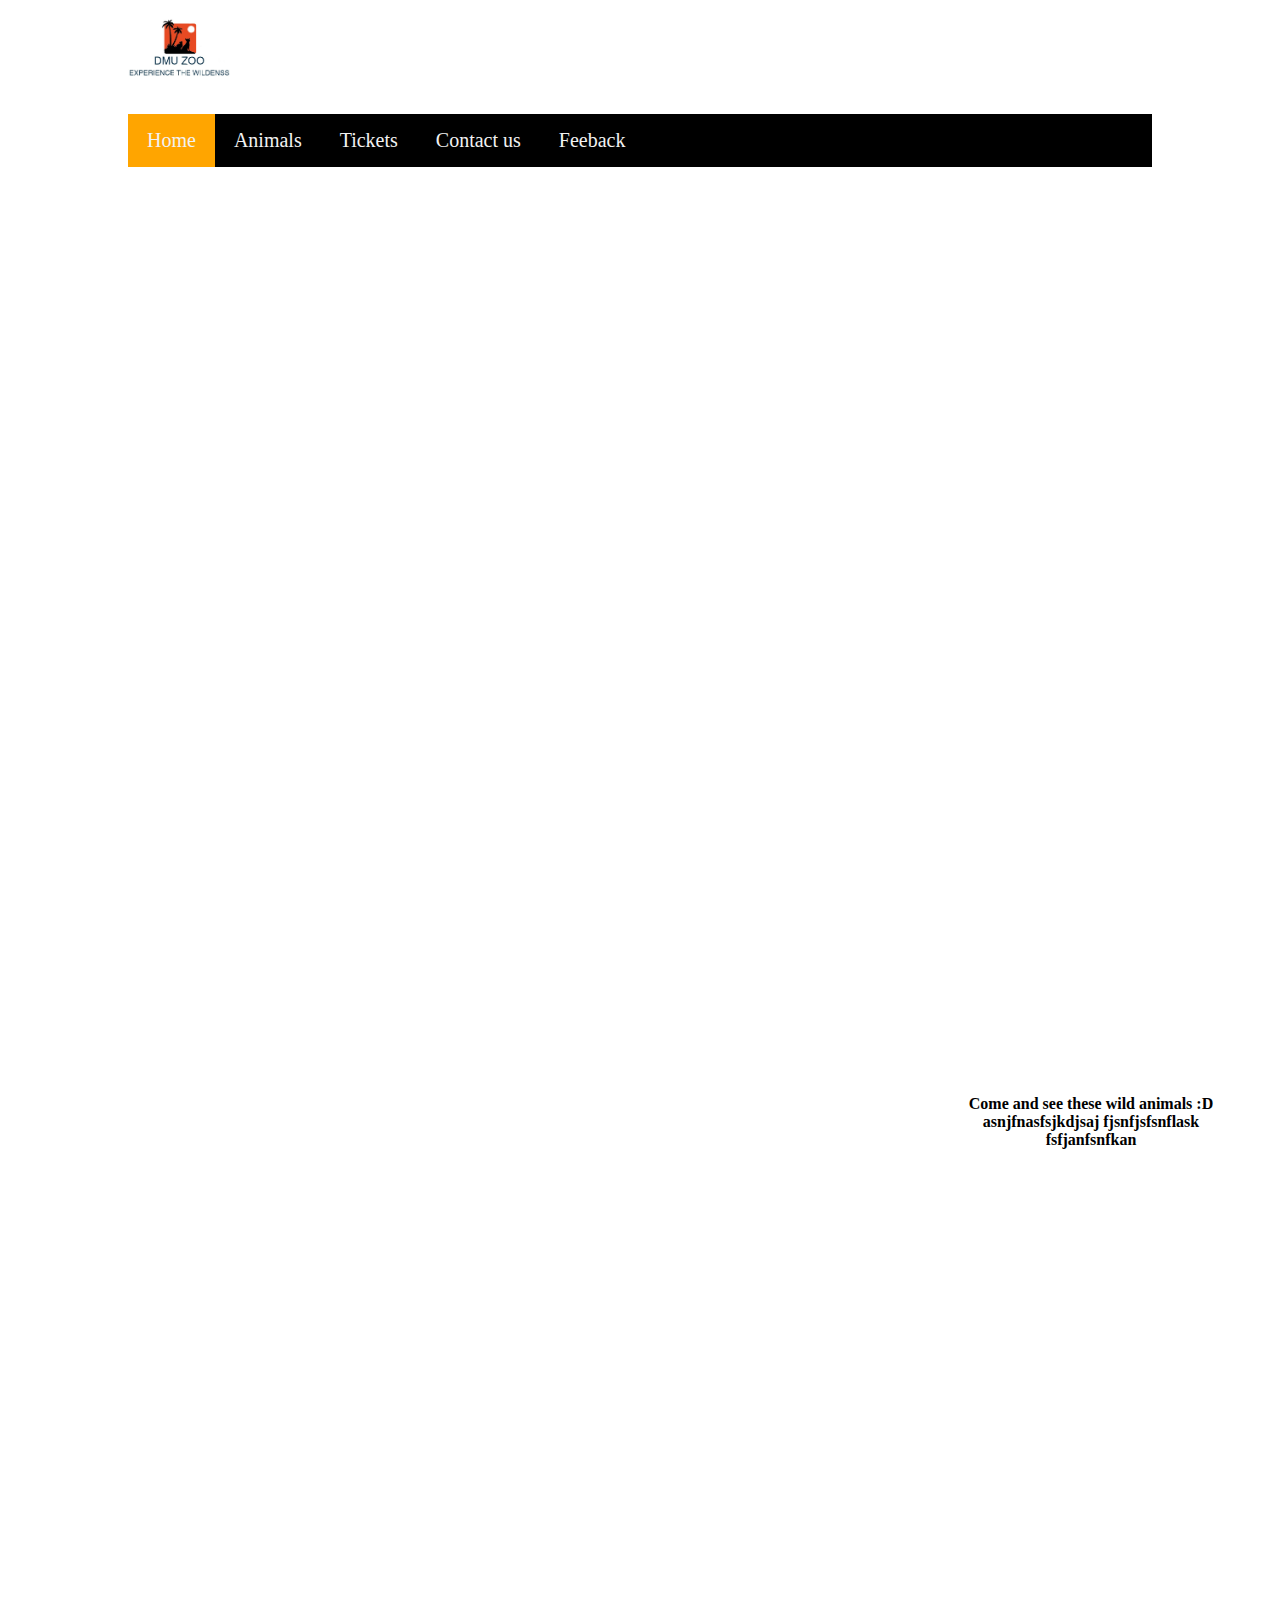
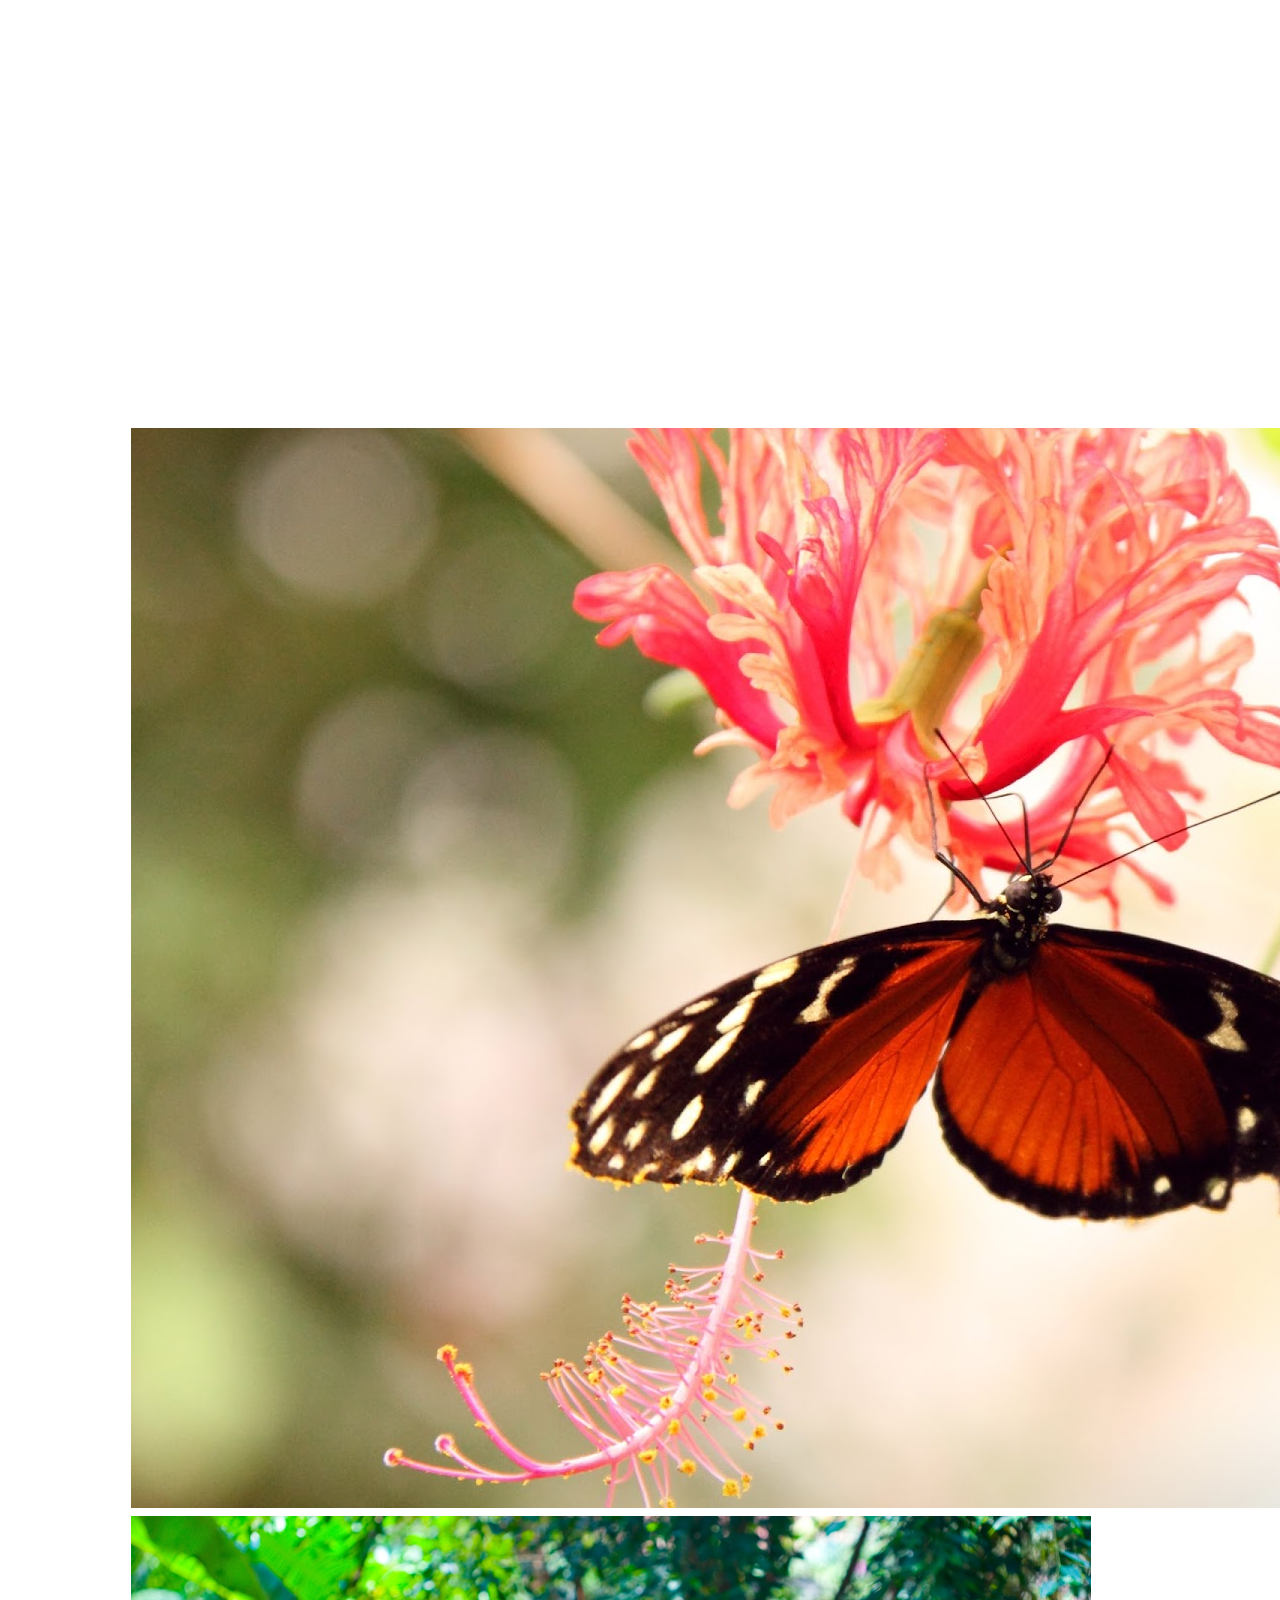
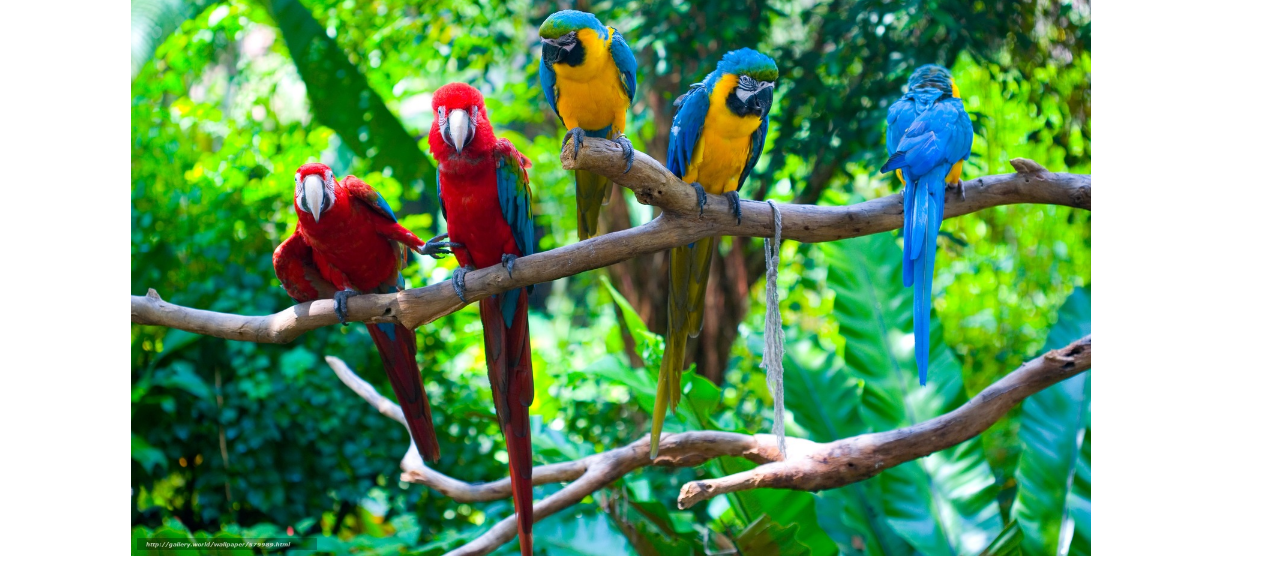
==== index.html @ af34f2af "First commit" ====
<!DOCTYPE html>
<html>
<head>
<meta charset="utf-8"> 
<link rel="stylesheet" type="text/css" href="css/stylesheet.css"/>
<meta name="viewpoint" content="width=device-width, intial-scale=1"/>
<title> DMU ZOO </title>
</head>
<body>

<img id="logo" src="Images\logo.jpg"/>
<div class="topnav" id="myTopnav">
  <a href="#home" class="active">Home</a>
  <a href="#tickets">Animals</a>
  <a href="#animals">Tickets</a>
  <a href="#contactus">Contact us</a>
    <a href="#contactus">Feeback</a>
  <a href="javascript:void(0);" style="font-size:15px;" class="icon" onclick="myFunction()">&#9776;</a>
</div>
<table>
  <tr>
    <th>Come and see these wild animals :D</br> asnjfnasfsjkdjsaj fjsnfjsfsnflask</br> fsfjanfsnfkan</th>
    <th><img src="Images\tiger.jpg" alt="first"></th>
  </tr>
  <tr>
    <td><img src="Images\butterfly.jpg" alt="first"></td>
    <td><img id="monk" src="Images\walkingmonk.jpg" alt="second"></td>
	 
  </tr>
  <tr>
  <td><img id="parrot" src="Images\parrots.jpg"></td>
    
  </tr>
</table>


<section> 
</section>



<script>
function myFunction() {
    var x = document.getElementById("myTopnav");
    if (x.className === "topnav") {
        x.className += " responsive";
    } else {
        x.className = "topnav";
    }
}
</script>





</body>
</html>
---- css/stylesheet.css ----
body{
	background-color: #ffff;
	margin-left:10%;
	margin-right:10%;
}
.topnav {
  overflow: hidden;
  background-color: black;
  margin-top:30px;
}

.topnav a {
  float: left;
  display: block;
  color: #f2f2f2;
  text-align: center;
  padding: 15px 19px;
  text-decoration: none;
  font-size: 20px;
 
}

.topnav a:hover {
  background-color: #ddd;
  color: orange;
}

.active {
  background-color: orange;
  color: black;
}

.topnav .icon {
  display: none;
}
img{
	width:-20%;
	height:20%;
}
table{
	width:10%;
	height:50%;
	 margin-top:50px;
}
#th{
	text-align: center;
}
#td{
	text-align:center;
	margin-bottom:100%;
	width:100%;
	height:40%;
	
}
section{
	
}
#logo{
	width:10%;
	height:10%;
	margin-top:10px;
}
#monk{
	width:50%;
	height:30%;
	margin-left:20px;
}
#parrot{
	width:50%;
	height:10%;
	margin-right:-10px;
}
@media screen and (max-width: 500px) {
  .topnav a:not(:first-child) {display: none;}
  .topnav a.icon {
    float: right;
    display: block;
  }
    .topnav.responsive {position: relative;}
  .topnav.responsive .icon {
    position: absolute;
    right: 0;
    top: 0;
  }
  .topnav.responsive a {
    float: none;
    display: block;
    text-align: left;
  }
  img{
	margin: 0 20px 0 30px;
}
table{
	overflow-x:auto;
	width:10px;
	height:10px;
	text-align: left;
}
#th{
	text-align: center;
	width:10px;
}
#td{
	margin: 0 5px 0 30px;
	width:10px;
	margin-left:-10px;
	
}
section{
	
}
#logo{
	margin: 0 20px 0 30px;
	width:100px;
}
#monk{
	margin: 0 20px 0 30px;
}

}
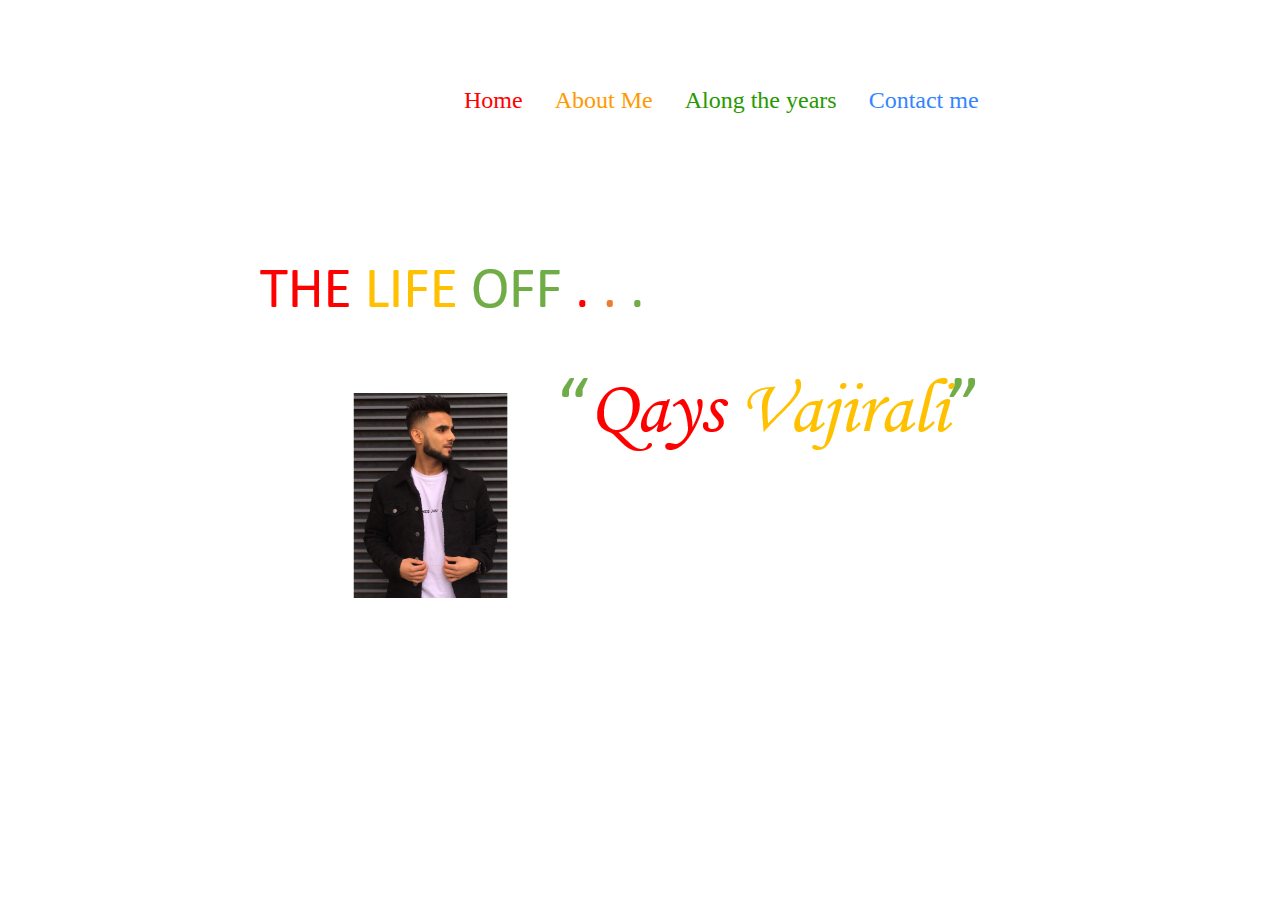
==== commit 33586122: "changed website idea added new content" ====
--- a/index.html
+++ b/index.html
@@ -4,40 +4,46 @@
 <meta charset="utf-8"> 
 <link rel="stylesheet" type="text/css" href="css/stylesheet.css"/>
 <meta name="viewpoint" content="width=device-width, intial-scale=1"/>
-<title> DMU ZOO </title>
+<title> QAYZ BLOG </title>
 </head>
 <body>
 
-<img id="logo" src="Images\logo.jpg"/>
+<!-- <img id="logo" src="Images\logo.jpg"/> -->
 <div class="topnav" id="myTopnav">
-  <a href="#home" class="active">Home</a>
-  <a href="#tickets">Animals</a>
-  <a href="#animals">Tickets</a>
-  <a href="#contactus">Contact us</a>
-    <a href="#contactus">Feeback</a>
+  <a href="index.html" class="active" id="home">Home</a>
+  <a href="aboutme.html"id="aboutme">About Me</a>
+  <a href="#animals"id="years">Along the years</a>
+  <a href="#contactus" id="contactme">Contact me</a>
+   
   <a href="javascript:void(0);" style="font-size:15px;" class="icon" onclick="myFunction()">&#9776;</a>
 </div>
-<table>
-  <tr>
-    <th>Come and see these wild animals :D</br> asnjfnasfsjkdjsaj fjsnfjsfsnflask</br> fsfjanfsnfkan</th>
-    <th><img src="Images\tiger.jpg" alt="first"></th>
-  </tr>
-  <tr>
-    <td><img src="Images\butterfly.jpg" alt="first"></td>
-    <td><img id="monk" src="Images\walkingmonk.jpg" alt="second"></td>
-	 
-  </tr>
-  <tr>
-  <td><img id="parrot" src="Images\parrots.jpg"></td>
-    
-  </tr>
-</table>
+<section>
+
+<img src="Images/Capture.PNG" alt="name">
+
+</section>
+
+<img class="slides" src="Images\image1.jpg" alt="first">
+<img class="slides" src="Images\image2.jpg" alt="first">
 
 
-<section> 
-</section>
 
+<script>
+var myIndex = 0;
+carousel();
 
+function carousel() {
+    var i;
+    var x = document.getElementsByClassName("slides");
+    for (i = 0; i < x.length; i++) {
+       x[i].style.display = "none";  
+    }
+    myIndex++;
+    if (myIndex > x.length) {myIndex = 1}    
+    x[myIndex-1].style.display = "block";  
+    setTimeout(carousel, 9000);    
+}
+</script>
 
 <script>
 function myFunction() {
--- a/css/stylesheet.css
+++ b/css/stylesheet.css
@@ -1,12 +1,16 @@
 body{
 	background-color: #ffff;
+   
 	margin-left:10%;
 	margin-right:10%;
+	margin-top:-10%;
+	  /* background-image: url("../Images/image1.jpg");  */
+	 
 }
 .topnav {
   overflow: hidden;
-  background-color: black;
-  margin-top:30px;
+  margin-top:200px;
+  margin-left:320px;
 }
 
 .topnav a {
@@ -14,62 +18,114 @@
   display: block;
   color: #f2f2f2;
   text-align: center;
-  padding: 15px 19px;
+  padding: 15px 16px;
   text-decoration: none;
-  font-size: 20px;
- 
+  font-size:1.5em;
+
 }
 
 .topnav a:hover {
   background-color: #ddd;
-  color: orange;
+
 }
 
 .active {
-  background-color: orange;
+
   color: black;
 }
 
 .topnav .icon {
   display: none;
 }
-img{
-	width:-20%;
-	height:20%;
+
+#contactme{
+	color:#3385ff;
+	  text-decoration:bold;
 }
-table{
-	width:10%;
-	height:50%;
-	 margin-top:50px;
+#years{
+	color:#269900;
 }
-#th{
-	text-align: center;
+#aboutme{
+	color: #ff9900;
 }
-#td{
-	text-align:center;
-	margin-bottom:100%;
+#home{
+	color:#ff0000;
+}
+#name{
+	font:Monotype Corsiva;
+	font-style:italic;
+	font-size:80px;
+}
+section{
+	margin-top:100px;
 	width:100%;
-	height:40%;
+	margin-left:10%;
 	
 }
-section{
+.slides{
+	width:20%;
+	height:20%;
+	margin-left:200px;
+	margin-top:-100px;
+}
+
+.menu {
+    width: 25%;
+	
+    float: left;
+    padding: 15px;
+    border: 1px solid red;
+	margin-top:40px;
+	margin-left:10%;
+}
+
+#picture{
+	width:30%;
+	height:20%;
+	margin-left:0%;
+	margin-top:20px;
 	
 }
-#logo{
-	width:10%;
-	height:10%;
-	margin-top:10px;
+#h2{
+	margin-left:10%;
+	margin-top:50px;
+	
 }
-#monk{
-	width:50%;
-	height:30%;
-	margin-left:20px;
+header{
+	margin-left:10%;
+	margin-top:30px;
 }
-#parrot{
-	width:50%;
-	height:10%;
-	margin-right:-10px;
+.main {
+    width: 25%;
+    float: left;
+    padding: 15px;
+    border: 1px solid red;
+	margin-left:1%;
+	margin-top:35px;
 }
+.hobbies {
+    width: 20%;
+    float: left;
+    padding: 15px;
+    border: 1px solid red;
+	margin-left:68%;
+	margin-top:-70%;
+}
+h3{
+	margin-top:-35%;
+	margin-left:68%;
+}
+#picture2{
+	width:20%;	
+	margin-left:70%;
+		margin-top:-300px;
+	
+}
+
+
+
+
+
 @media screen and (max-width: 500px) {
   .topnav a:not(:first-child) {display: none;}
   .topnav a.icon {
@@ -87,35 +143,6 @@
     display: block;
     text-align: left;
   }
-  img{
-	margin: 0 20px 0 30px;
-}
-table{
-	overflow-x:auto;
-	width:10px;
-	height:10px;
-	text-align: left;
-}
-#th{
-	text-align: center;
-	width:10px;
-}
-#td{
-	margin: 0 5px 0 30px;
-	width:10px;
-	margin-left:-10px;
-	
-}
-section{
-	
-}
-#logo{
-	margin: 0 20px 0 30px;
-	width:100px;
-}
-#monk{
-	margin: 0 20px 0 30px;
+ 
 }
 
-}
-
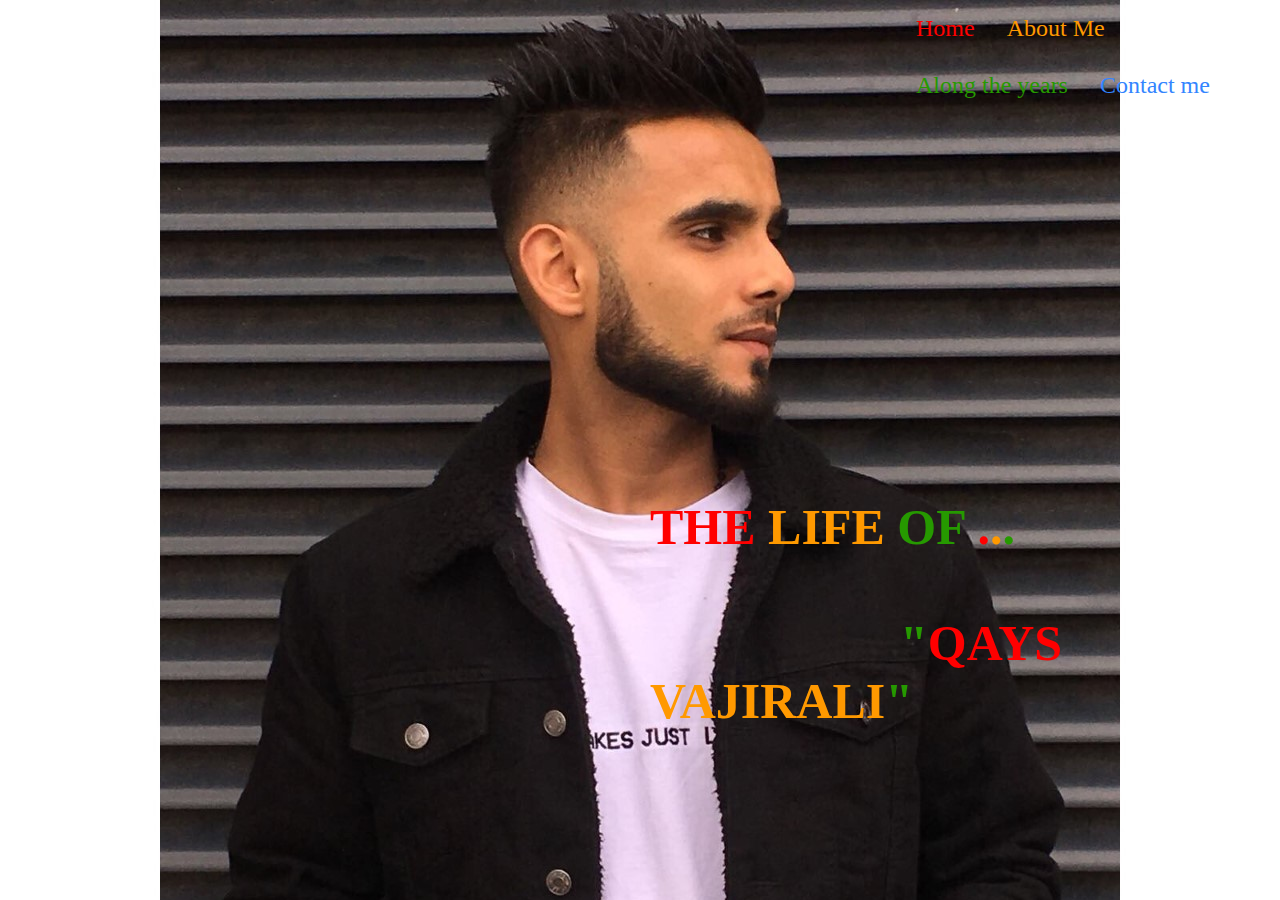
==== commit 7d8f4aa3: "homepage finished" ====
--- a/index.html
+++ b/index.html
@@ -6,7 +6,7 @@
 <meta name="viewpoint" content="width=device-width, intial-scale=1"/>
 <title> QAYZ BLOG </title>
 </head>
-<body>
+<body class="homebody">
 
 <!-- <img id="logo" src="Images\logo.jpg"/> -->
 <div class="topnav" id="myTopnav">
@@ -17,14 +17,17 @@
    
   <a href="javascript:void(0);" style="font-size:15px;" class="icon" onclick="myFunction()">&#9776;</a>
 </div>
-<section>
+<h1 class="homepage">
 
-<img src="Images/Capture.PNG" alt="name">
 
-</section>
+<span class="colour1">THE</span> <span class="colour2">LIFE</span> <span class="colour3">OF</span> <span class="colour1">.</span><span class="colour2">.</span><span class="colour3">.</span></br>
+<br>
+<span class="colour3 myname">"</span><span class="colour1">QAYS</span> <span class="colour2">VAJIRALI</span><span class="colour3">"</span>
 
-<img class="slides" src="Images\image1.jpg" alt="first">
-<img class="slides" src="Images\image2.jpg" alt="first">
+</h1>
+
+<!-- <img class="slides" src="Images\image1.jpg" alt="first"> -->
+<!-- <img class="slides" src="Images\image2.jpg" alt="first"> -->
 
 
 
--- a/css/stylesheet.css
+++ b/css/stylesheet.css
@@ -1,23 +1,49 @@
-body{
-	background-color: #ffff;
+.homebody{
+	/* background-color: #ffff; */
    
-	margin-left:10%;
-	margin-right:10%;
-	margin-top:-10%;
-	  /* background-image: url("../Images/image1.jpg");  */
+	
+	margin: auto;
+	background-attachment: fixed;
+    background-image: url("../Images/image1.jpg");
+	background-repeat: no-repeat;
+	background-position: top center;
 	 
+}
+.homepage {
+  padding-top: 7em;
+  margin-left: 13em;
+  font-family: Monotype Corsiva;
+  font-size: 50px;
+
+}
+.myname {
+  padding-left: 5em;
+  
+}
+.colour1 {
+   color: #ff0000;
+}
+
+.colour2 {
+   color: #ff9900;
+}
+.colour3 {
+   color: #269900;
+}
+.colour4 {
+   color: #3385ff;
 }
 .topnav {
   overflow: hidden;
-  margin-top:200px;
-  margin-left:320px;
+  margin-top:0px;
+  margin-left:900px;
 }
 
 .topnav a {
   float: left;
   display: block;
   color: #f2f2f2;
-  text-align: center;
+  text-align: right;
   padding: 15px 16px;
   text-decoration: none;
   font-size:1.5em;
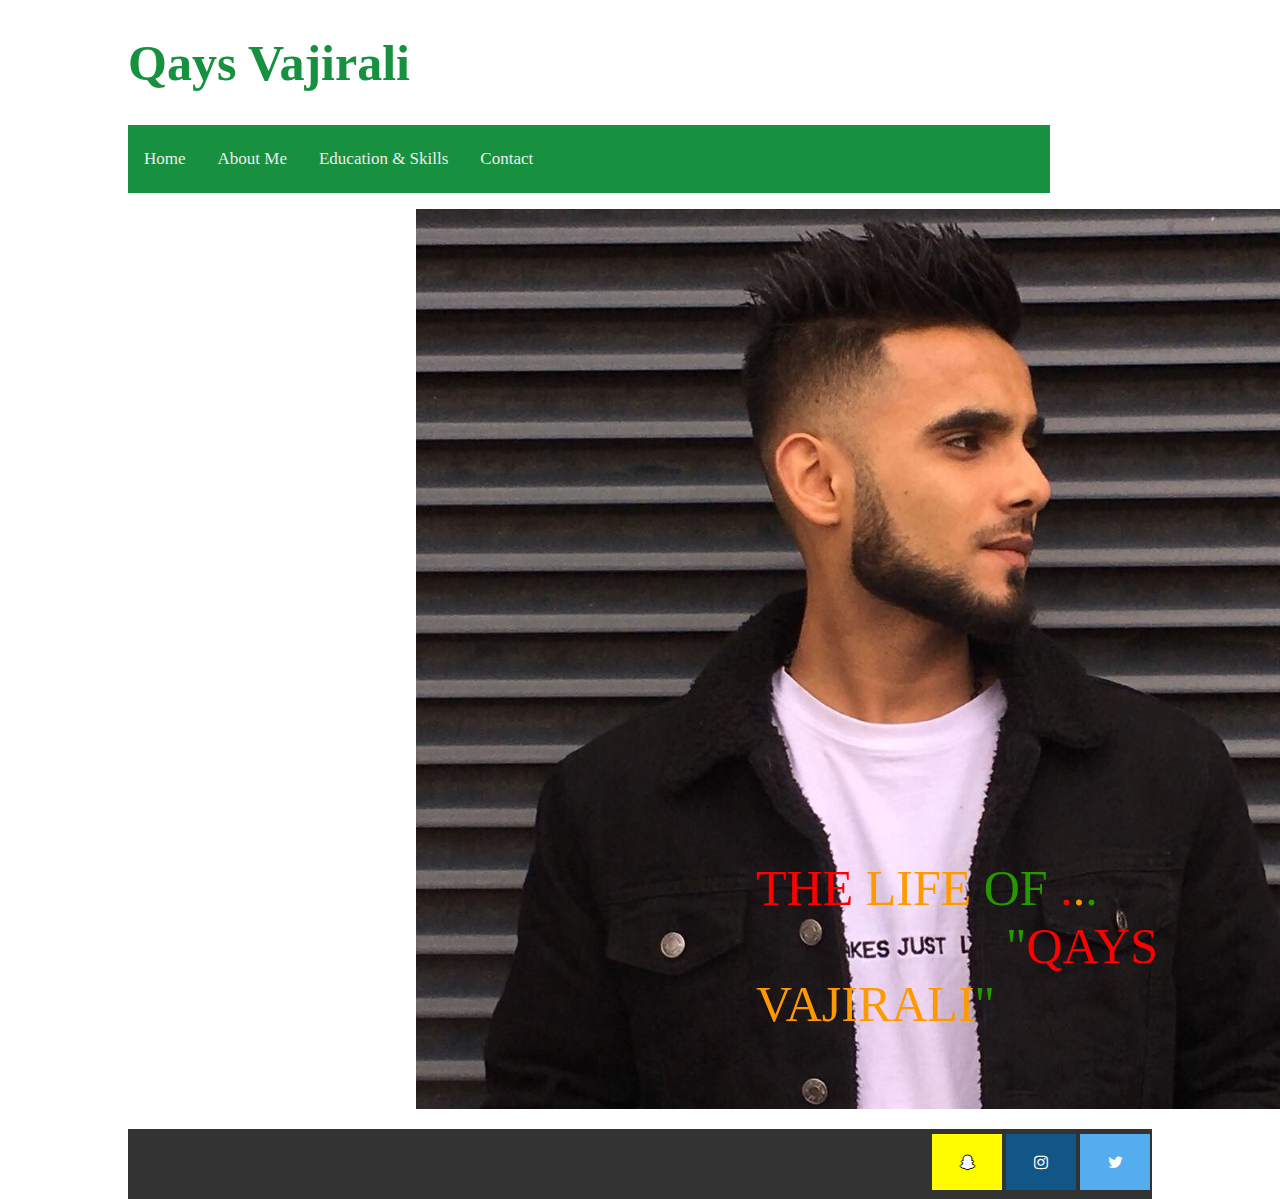
==== commit 6483e796: "Final website" ====
--- a/index.html
+++ b/index.html
@@ -1,67 +1,46 @@
 <!DOCTYPE html>
 <html>
 <head>
-<meta charset="utf-8"> 
-<link rel="stylesheet" type="text/css" href="css/stylesheet.css"/>
-<meta name="viewpoint" content="width=device-width, intial-scale=1"/>
-<title> QAYZ BLOG </title>
+<meta charset="utf-8">
+<link rel="stylesheet" type="text/css" href="css/stylesheet.css">
+<meta name="viewport" content="width=device-width, initial-scale=1">
+<link rel="stylesheet" href="https://cdnjs.cloudflare.com/ajax/libs/font-awesome/4.7.0/css/font-awesome.min.css">
+<script src="js/javaScript.js"></script>
+<title>Qays Blogs</title>
 </head>
-<body class="homebody">
+<body>
 
-<!-- <img id="logo" src="Images\logo.jpg"/> -->
-<div class="topnav" id="myTopnav">
-  <a href="index.html" class="active" id="home">Home</a>
-  <a href="aboutme.html"id="aboutme">About Me</a>
-  <a href="#animals"id="years">Along the years</a>
-  <a href="#contactus" id="contactme">Contact me</a>
-   
-  <a href="javascript:void(0);" style="font-size:15px;" class="icon" onclick="myFunction()">&#9776;</a>
+<div class="mcontainer">
+<header>
+<h1>Qays Vajirali</h1>
+</header>
+<ul class="topnav" id="myTopnav">
+
+  <li><a class="active" href="index.html">Home</a></li>
+  <li><a href="aboutme.html">About Me</a></li>
+  <li><a href="education.html">Education & Skills </a></li>
+  <li><a href="contact.html">Contact</a></li>
+  <li class="icon">
+    <a href="javascript:void(0);" style="font-size:15px;" onclick="myFunction()">☰</a>
+  </li>
+</ul>
+
+<main>
+<div class="me">
+<div class="homepage">
+<p><span class="colour1">THE</span> <span class="colour2">LIFE</span> <span class="colour3">OF</span> <span class="colour1">.</span><span class="colour2">.</span><span class="colour3">.</span>
+<br>
+<span class="colour3 myname">"</span><span class="colour1">QAYS</span> <span class="colour2">VAJIRALI</span><span class="colour3">"</span></P>
 </div>
-<h1 class="homepage">
+</div>
+</main>
+<footer>
 
+<a href="https://twitter.com/login?lang=en-gb" class="fa fa-twitter"></a>
+<a href="https://www.instagram.com/?hl=en" class="fa fa-instagram"></a>
+<a href="https://www.snapchat.com/" class="fa fa-snapchat-ghost"></a>
 
-<span class="colour1">THE</span> <span class="colour2">LIFE</span> <span class="colour3">OF</span> <span class="colour1">.</span><span class="colour2">.</span><span class="colour3">.</span></br>
-<br>
-<span class="colour3 myname">"</span><span class="colour1">QAYS</span> <span class="colour2">VAJIRALI</span><span class="colour3">"</span>
-
-</h1>
-
-<!-- <img class="slides" src="Images\image1.jpg" alt="first"> -->
-<!-- <img class="slides" src="Images\image2.jpg" alt="first"> -->
-
-
-
-<script>
-var myIndex = 0;
-carousel();
-
-function carousel() {
-    var i;
-    var x = document.getElementsByClassName("slides");
-    for (i = 0; i < x.length; i++) {
-       x[i].style.display = "none";  
-    }
-    myIndex++;
-    if (myIndex > x.length) {myIndex = 1}    
-    x[myIndex-1].style.display = "block";  
-    setTimeout(carousel, 9000);    
-}
-</script>
-
-<script>
-function myFunction() {
-    var x = document.getElementById("myTopnav");
-    if (x.className === "topnav") {
-        x.className += " responsive";
-    } else {
-        x.className = "topnav";
-    }
-}
-</script>
-
-
-
-
-
+</footer>
+</div>
 </body>
 </html>--- a/css/stylesheet.css
+++ b/css/stylesheet.css
@@ -1,21 +1,78 @@
-.homebody{
-	/* background-color: #ffff; */
-   
+/* this is for everything */
+body {
+	margin:0;
+	background-color:#ffffff;
+	color:white;
+	margin-left: 5em;
+	margin-right: 13em;
 	
-	margin: auto;
-	background-attachment: fixed;
-    background-image: url("../Images/image1.jpg");
-	background-repeat: no-repeat;
-	background-position: top center;
-	 
-}
+}
+
+footer {
+    margin-top:2%;
+    left: 0;
+    bottom: 0;
+    width: 100%;
+    background-color: #333;
+    color: white;
+    text-align: center;
+	height:70px;
+}
+	
+.container {
+    border-radius: 5px;
+	padding: 20px;
+}
+
+h1 {
+	font-family: Pristina;
+	font-size: 50px;
+	color:#17913f;
+}
+
+h2 {
+	font-family: Orator Std;
+	font-size: 20px;
+	color:#1360db;
+}
+
+ul.topnav li {
+	float: left;
+}
+
+ul.topnav li a {
+	display: inline-block;
+	color: #ededed;
+	text-align: center;
+	padding: 14px 16px;
+	text-decoration: none;
+	transition: 0.3s;
+	font-size: 17px;
+}
+
+ul.topnav li a:hover {
+	background-color: #D3CA34;
+}
+
+ul.topnav li.icon {
+	display: none;
+}
+	
+ul.topnav {
+  list-style-type: none;
+  padding: 0;
+  overflow: hidden;
+  background-color: #17913f;
+}
+
+/* this is for my homepage */
 .homepage {
-  padding-top: 7em;
-  margin-left: 13em;
+  padding-top: 12em;
+  margin-left: 10em;
   font-family: Monotype Corsiva;
   font-size: 50px;
-
-}
+}
+
 .myname {
   padding-left: 5em;
   
@@ -33,142 +90,578 @@
 .colour4 {
    color: #3385ff;
 }
-.topnav {
+
+.mcontainer{
+	width:80%;
+	margin:0 auto;
+}
+
+.me{
+	background-image:url("../img/me.jpg");
+	background-repeat: no-repeat;
+	width:100%;
+	height:900px;
+	background-color:white;
+	color:red;
+	margin-left: 8em;
+}
+
+/* This is for my about me page */
+.about{
+	width:100%;
+	height:400px;
+	margin-top:5%;
+	color: black;
+	font-family: DengXian;
+}
+
+.abt{
+	width:65%;
+	float:left;
+}
+
+.abt1{
+	width:30%;
+	float:left;
+}
+
+.abt1 img{
+	width:50%;
+	height:10%;
+}
+
+.abt2{
+	width:30%;
+	float:left;
+}
+
+.abt2 img{
+	width:50%;
+	height:20%;
+}
+
+.hobby{
+	width:100%;
+	height:300px;
+	margin-top:2%;
+	color: black;
+	font-family: DengXian;
+}
+
+/* this is for my about me and eductaion page */
+hr { 
+    display: block;
+    border-style: inset;
+    border-width: 2px;
+	border-color:#1E90FF;
+}
+
+
+.place{
+	width:100%;
+	height:350px;
+	margin-top:2%;
+}
+
+.place2{
+	width:100%;
+	height:400px;
+	margin-top:2%;
+}
+
+.study{
+	width:30%;
+	float:left;
+	text-align: left;
+	color: black;
+	font-family: DengXian;
+	font-size: 15px;
+}
+
+.study1{
+	width:50%;
+	float:left;
+	text-align: left;
+	color: black;
+	font-family: DengXian;
+	font-size: 14px;
+}
+
+.study img{
+	/* width:90%; */
+	height:20%;
+}
+ 
+img {
+    width: 100%;
+    height: auto;
+}
+
+figure {
+  width: 200px; 
+  background: white;
+  border: 2px solid #999;
   overflow: hidden;
-  margin-top:0px;
-  margin-left:900px;
-}
-
-.topnav a {
-  float: left;
+}
+
+figure img {
+  width: 100%; 
+  height: 300px;
+  background: #eee;
+  margin-bottom: -4em;
   display: block;
-  color: #f2f2f2;
-  text-align: right;
-  padding: 15px 16px;
-  text-decoration: none;
-  font-size:1.5em;
-
-}
-
-.topnav a:hover {
-  background-color: #ddd;
-
-}
-
-.active {
-
-  color: black;
-}
-
-.topnav .icon {
-  display: none;
-}
-
-#contactme{
-	color:#3385ff;
-	  text-decoration:bold;
-}
-#years{
-	color:#269900;
-}
-#aboutme{
-	color: #ff9900;
-}
-#home{
-	color:#ff0000;
-}
-#name{
-	font:Monotype Corsiva;
-	font-style:italic;
-	font-size:80px;
-}
-section{
-	margin-top:100px;
-	width:100%;
-	margin-left:10%;
+}
+
+figcaption {
+  box-sizing: border-box;
+  height: 4em;
+  line-height: 1.2em;
+  padding: .25em;
+  transform: translateY(4em);
+  background: #fff;
+  /* background: rgba( 255, 255, 255, 0 ); */
+  opacity: 0;
+  transition: all .5s;
+}
+
+figure:hover figcaption {
+  transform: translateY(0em);
+  /* background: rgba( 255, 255, 255, .78 ); */
+  opacity: .78;
+}
+
+/* this is for my contact me page */
+input[type=text], select, textarea {
+    width: 100%;
+    padding: 12px;
+    border: 1px solid #ccc;
+    border-radius: 4px;
+    box-sizing: border-box;
+    margin-top: 6px;
+    margin-bottom: 16px;
+    resize: vertical;
+}
+
+input[type=submit] {
+    background-color: #1E90FF;
+    color: white;
+    padding: 12px 20px;
+    border: none;
+    border-radius: 4px;
+    cursor: pointer;
+}
+
+input[type=submit]:hover {
+    background-color: #228B22;
+}
+
+
+
+/* this is for my mobile view responsiveness */
+@media screen and (max-width:680px) {
+  ul.topnav li:not(:first-child) {display: none;}
+  ul.topnav li.icon {
+    float: right;
+    display: inline-block;
+  }
+}
+
+@media screen and (max-width:680px) {
 	
-}
-.slides{
-	width:20%;
+body { 	
+	/* margin:0%; */
+	width:100%;
+	margin-left:1%;
+}
+
+.me{
+	background-image:url("../img/me-Copy1.jpg");
+	background-repeat: no-repeat;
+	width: 90%;
 	height:20%;
-	margin-left:200px;
-	margin-top:-100px;
-}
-
-.menu {
-    width: 25%;
+	margin-left:-2%;
+}
+
+.mcontainer{
+	width:100%;
+	margin:0 auto;
+}
+
+.abt1 img{
+	/* width:80%; */
+	margin-left:100%;
+	height:40%;
+}
+
+.abt{
+	width:85%;
+	float:left;
+}
+
+.abt2{
+	width:50%;
+	float:left;
+}
+
+.abt2 img{
+	width:40%;
+	margin-left:50%;
+	height:40%;
+}
+
+figure {
+	width: 85%;
+	background: #aaa;
+	border: 2px solid #999;
+	overflow: hidden;
+}
+
+figure img {
+	width: 100%;
+	height: 150px;
+	background: #eee;
+	margin-bottom: -4em;
+	display: block;
+}
+
+fa {
+    padding: 15px;
+    font-size: 30px;
+    text-align: center;
+    text-decoration: none;
+    margin: 1px 2px;
+    float: right;
+}
+
+figcaption {
+	box-sizing: border-box;
+	height: 4em;
+	line-height: 1.2em;
+	padding: .25em;
+	transform: translateY(4em);
+	background: #fff;
+	/* background: rgba( 255, 255, 255, 0 ); */
+	opacity: 0;
+	transition: all .5s;
+}
+
+footer {
+    margin-top:2%;
+    left: 0;
+    bottom: 0%;
+    width: 100%;
+    background-color: #333;
+    color: white;
+    text-align: center;
+	height:70px;
 	
-    float: left;
-    padding: 15px;
-    border: 1px solid red;
-	margin-top:40px;
-	margin-left:10%;
-}
-
-#picture{
+}
+
+.study1{
+	width:90%;
+	margin-left:1%;
+	float:left;
+	font-size: 10.5px;
+}
+
+.study{
 	width:30%;
-	height:20%;
-	margin-left:0%;
-	margin-top:20px;
-	
-}
-#h2{
-	margin-left:10%;
-	margin-top:50px;
-	
-}
-header{
-	margin-left:10%;
-	margin-top:30px;
-}
-.main {
-    width: 25%;
-    float: left;
-    padding: 15px;
-    border: 1px solid red;
-	margin-left:1%;
-	margin-top:35px;
-}
-.hobbies {
-    width: 20%;
-    float: left;
-    padding: 15px;
-    border: 1px solid red;
-	margin-left:68%;
-	margin-top:-70%;
-}
-h3{
-	margin-top:-35%;
-	margin-left:68%;
-}
-#picture2{
-	width:20%;	
-	margin-left:70%;
-		margin-top:-300px;
-	
-}
-
-
-
-
-
-@media screen and (max-width: 500px) {
-  .topnav a:not(:first-child) {display: none;}
-  .topnav a.icon {
-    float: right;
-    display: block;
-  }
-    .topnav.responsive {position: relative;}
-  .topnav.responsive .icon {
+	float:left;
+	text-align: left;
+	color: black;
+	font-family: DengXian;
+	font-size: 15px;
+}
+
+ul.topnav.responsive {
+	position: relative;
+}
+
+ul.topnav.responsive li.icon {
     position: absolute;
     right: 0;
     top: 0;
-  }
-  .topnav.responsive a {
+}
+
+ul.topnav.responsive li {
     float: none;
+    display: inline;
+}
+
+ul.topnav.responsive li a {
     display: block;
     text-align: left;
-  }
+}
+}
+
+ /*desktop view responsiveness*/
+ @media screen and (min-width: 1260px) {
+body {
+	margin:0%;
+}
+	
+.homepage {
+  padding-top: 12em;
+  margin-left: 10em;
+  font-family: Monotype Corsiva;
+  font-size: 50px;
+}
+
+.myname {
+  padding-left: 5em;
+}
+
+.colour1 {
+   color: #ff0000;
+}
+
+.colour2 {
+   color: #ff9900;
+}
+
+.colour3 {
+   color: #269900;
+}
+
+.colour4 {
+   color: #3385ff;
+}
+
+.mcontainer{
+	width:80%;
+	margin:0 auto;
+}
+ul.topnav {
+	list-style-type: none;
+	padding: 0;
+	overflow: hidden;
+	background-color: #17913f;
+}
+
+.wikiimg { 
+	width: 50px;
+}
+
+ul.topnav li {
+	float: left;
+}
+
+ul.topnav li a {
+  display: inline-block;
+  color: #ededed;
+  text-align: center;
+  padding: 14px 16px;
+  text-decoration: none;
+  transition: 0.3s;
+  font-size: 17px;
+}
+
+ul.topnav li a:hover {
+	background-color: #aeb536;
+}
+
+ul.topnav li.icon {
+	display: none;
+}
+
+.place{
+	width:100%;
+	height:350px;
+	margin-top:2%;	
+}
+
+.place2{
+	width:100%;
+	height:400px;
+	margin-top:2%;
+}
+
+.study{
+	width:30%;
+	float:left;
+	text-align: left;
+	color: black;
+	font-family: DengXian;
+	font-size: 15px;
+}
+
+.study1{
+	width:50%;
+	float:left;
+	text-align: left;
+	color: black;
+	font-family: DengXian;
+	font-size: 14px;
+}
+
+.study img{
+	width:90%;
+	height:20%;
+}
  
-}
-
+.about{
+	width:100%;
+	height:400px;
+	margin-top:2%;
+	color: black;
+	font-family: DengXian;
+}
+
+.abt{
+	width:65%;
+	float:left;
+}
+
+.abt1{
+	width:30%;
+	float:left;
+}
+
+.abt1 img{
+	width:50%;
+	height:20%;
+	
+}
+
+.abt2{
+	width:30%;
+	float:left;
+}
+.abt2 img{
+	width:50%;
+	height:20%;	
+}
+
+hr { 
+    display: block;
+    border-style: inset;
+    border-width: 2px;
+	border-color:#1E90FF;
+}
+
+.hobby{
+	width:100%;
+	height:300px;
+	margin-top:2%;
+	color: black;
+	font-family: DengXian;
+}
+
+.me{
+	background-image:url("../img/me.jpg");
+	 background-repeat: no-repeat;
+	width:100%;
+	height:900px;
+	background-color:white;
+	color:red;	
+}
+
+img {
+    width: 100%;
+    height: auto;
+}
+
+input[type=text], select, textarea {
+    width: 100%;
+    padding: 12px;
+    border: 1px solid #ccc;
+    border-radius: 4px;
+    box-sizing: border-box;
+    margin-top: 6px;
+    margin-bottom: 16px;
+    resize: vertical;
+}
+
+input[type=submit] {
+    background-color: #1E90FF;
+    color: white;
+    padding: 12px 20px;
+    border: none;
+    border-radius: 4px;
+    cursor: pointer;
+}
+
+input[type=submit]:hover {
+    background-color: #228B22;
+}
+
+.container {
+    border-radius: 5px;
+   
+    padding: 20px;
+}
+}
+
+footer {
+    margin-top:2%;
+    left: 0;
+    bottom: 0;
+    width: 100%;
+    background-color: #333;
+    color: white;
+    text-align: center;
+	height:70px;
+}
+
+.fa {
+	padding: 20px;
+	font-size: 30px;
+	width: 30px;
+	text-align: center;
+	text-decoration: none;
+	margin: 5px 2px;
+	float:right;
+}
+
+.fa:hover {
+    opacity: 0.7;
+}
+
+.fa-facebook {
+	background: #3B5998;
+	color: white;
+}
+
+.fa-twitter {
+	background: #55ACEE;
+	color: white;
+}
+
+.fa-instagram {
+	background: #125688;
+	color: white;
+}
+
+.fa-snapchat-ghost {
+	background: #fffc00;
+	color: white;
+	text-shadow: -1px 0 black, 0 1px black, 1px 0 black, 0 -1px black;
+}
+
+/* this is for apis */
+
+ul {
+  list-style-type: none;
+  display: table;
+  width: 90%;
+  border-spacing: 0 10px;
+}
+
+li {
+  display: table-row;
+}
+
+li strong, li .txt, li .langs {
+  display: table-cell;
+  vertical-align: middle;
+}
+
+img {
+  display: table-cell;
+  padding-right: 10px;
+}
+
+li .txt {
+  width: 60%;
+  padding-right: 10px;
+}
